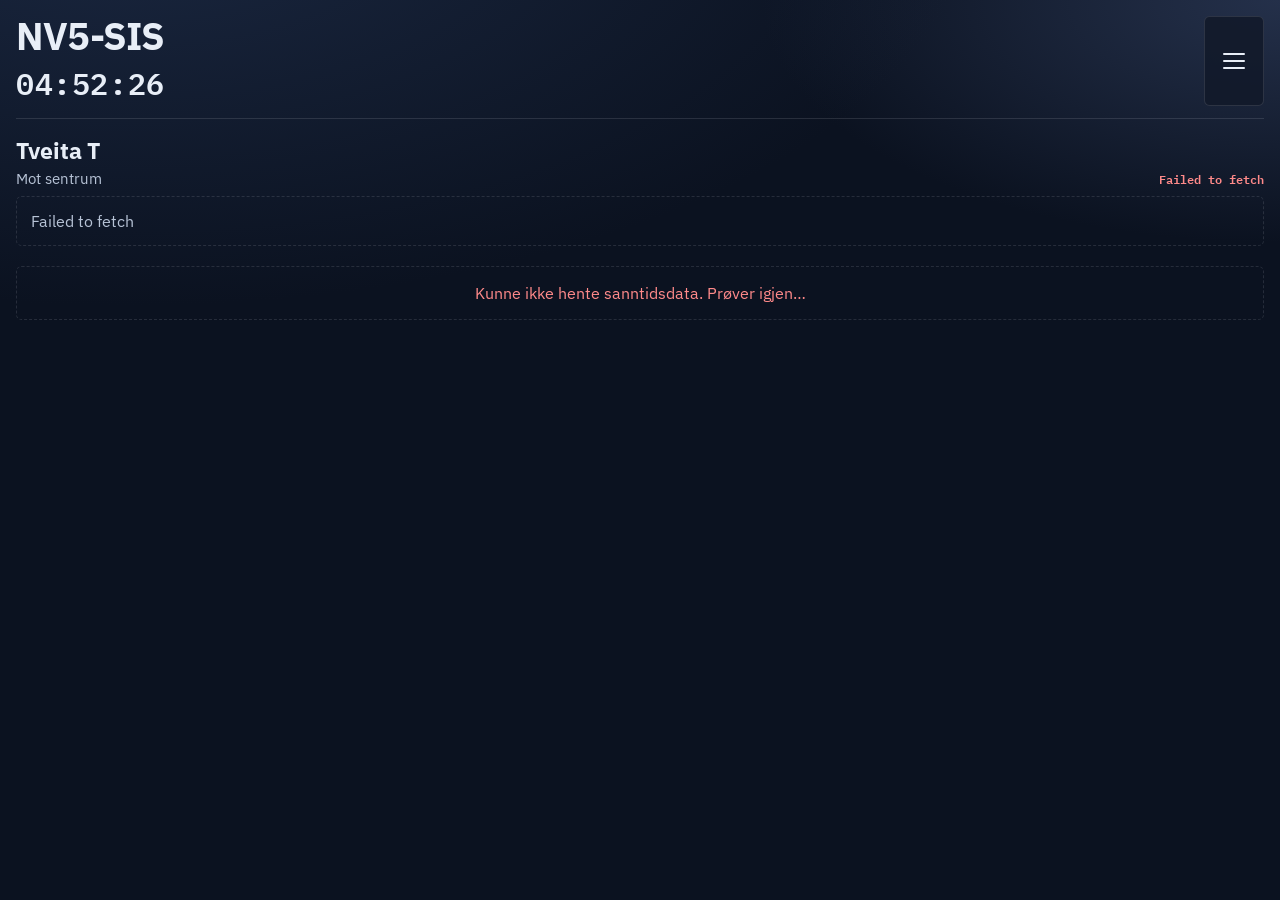
==== index.html @ 5a2e700c "Restore Mot/På/Fra text for journey progress. Drop arrow/dot icons and show the plain progress label" ====
<!DOCTYPE html>
<html lang="nb">
  <head>
    <meta charset="utf-8" />
    <meta
      name="viewport"
      content="width=device-width, initial-scale=1, viewport-fit=cover"
    />
    <meta
      name="description"
      content="NV5 SIS – sanntidsavganger for kollektivtrafikk på holdeplass."
    />
    <meta name="apple-mobile-web-app-capable" content="yes" />
    <meta name="apple-mobile-web-app-status-bar-style" content="black-translucent" />
    <meta name="apple-mobile-web-app-title" content="NV5 SIS" />
    <meta name="mobile-web-app-capable" content="yes" />
    <meta name="theme-color" content="#0b1220" />
    <title>NV5 SIS – sanntidsavganger</title>
    <link rel="manifest" href="manifest.webmanifest" />
    <link rel="icon" type="image/png" sizes="32x32" href="icons/favicon-32.png" />
    <link rel="apple-touch-icon" href="icons/apple-touch-icon.png" />
    <link
      rel="preload"
      href="fonts/ibm-plex-sans-700-latin.woff2"
      as="font"
      type="font/woff2"
      crossorigin
    />
    <link
      rel="preload"
      href="fonts/ibm-plex-sans-600-latin.woff2"
      as="font"
      type="font/woff2"
      crossorigin
    />
    <link rel="stylesheet" href="css/kiosk.css" />
  </head>
  <body>
    <div class="board" id="board">
      <header class="board__header">
        <div class="board__brand">
          <h1 class="board__stop" id="boardTitle">NV5-SIS</h1>
          <div class="board__clock" aria-live="polite">
            <time id="clock" datetime="">--:--:--</time>
          </div>
        </div>
        <div class="menu" id="appMenu">
          <button
            type="button"
            class="menu__toggle"
            id="menuToggle"
            aria-label="Meny"
            aria-haspopup="true"
            aria-expanded="false"
            aria-controls="menuPanel"
          >
            <span class="menu__icon" aria-hidden="true"></span>
          </button>
          <div class="menu__panel" id="menuPanel" hidden>
            <button type="button" class="menu__item" id="settingsOpen">
              Innstillinger
            </button>
            <button
              type="button"
              class="menu__item"
              id="syncBoard"
              title="Henter HTML/CSS/JS fra GitHub-branchen main"
            >
              Hent ny tavle
            </button>
            <button
              type="button"
              class="menu__item menu__item--danger"
              id="clearLocal"
              title="Sletter innstillinger og andre lagrede valg i denne nettleseren"
            >
              Slett lokal lagring
            </button>
          </div>
        </div>
      </header>

      <main class="board__main">
        <div id="boards" class="boards" aria-live="polite"></div>
        <p class="board__status" id="status" hidden></p>
      </main>
    </div>

    <dialog
      class="settings"
      id="settingsDialog"
      aria-labelledby="settingsTitle"
    >
      <form method="dialog" class="settings__panel" id="settingsForm">
        <header class="settings__header">
          <h2 id="settingsTitle">Innstillinger</h2>
          <div class="settings__header-actions">
            <button type="button" class="settings__save" id="settingsSave">
              Lagre
            </button>
            <button type="submit" class="settings__close" value="cancel">Lukk</button>
          </div>
        </header>

        <label class="settings__field">
          <span>Elementer per holdeplass</span>
          <input
            type="number"
            id="elementsPerQuay"
            min="2"
            max="8"
            step="1"
            value="3"
          />
          <small>Siste element viser de neste 4 avgangstidene som ticker</small>
        </label>

        <fieldset class="settings__fieldset">
          <legend>Avgangsinformasjon</legend>
          <label class="settings__check">
            <input type="checkbox" id="showJourneyProgress" checked />
            <span>Vis hvor transportmiddelet er (f.eks. Mot Haugerud)</span>
          </label>
          <label class="settings__check">
            <input type="checkbox" id="showOccupancy" checked />
            <span>Vis belegg når tilgjengelig (ikke passasjertall)</span>
          </label>
          <label class="settings__check">
            <input type="checkbox" id="showServiceRuns" checked />
            <span>Vis tjenestekjøring (ellers skjules)</span>
          </label>
        </fieldset>

        <label class="settings__field">
          <span>Sjekk tavlekode fra GitHub (main)</span>
          <select id="githubCheckInterval">
            <option value="60">Hvert minutt</option>
            <option value="300" selected>Hvert 5. minutt</option>
            <option value="900">Hvert 15. minutt</option>
            <option value="1800">Hvert 30. minutt</option>
            <option value="3600">Hver time</option>
          </select>
          <small>
            Styrer hvor ofte tavlen (HTML/CSS/JS) sjekkes fra main (minst
            hvert minutt). Bruk «Hent ny tavle» i menyen for å hente med en
            gang.
          </small>
        </label>

        <div class="settings__field">
          <span>Serverfiler (server-branch)</span>
          <button
            type="button"
            class="settings__action"
            id="syncServer"
            title="Henter PHP/serverfiler fra GitHub-branchen server"
          >
            Bygg siden på nytt
          </button>
          <small>
            Sjekkes automatisk hver time. Bruk knappen bare når serverkoden er
            endret.
          </small>
        </div>

        <section class="settings__section" aria-labelledby="selectedQuaysTitle">
          <h3 id="selectedQuaysTitle">Valgte holdeplasser</h3>
          <ul class="settings__quays" id="selectedQuays"></ul>
        </section>

        <section class="settings__section" aria-labelledby="addStopTitle">
          <h3 id="addStopTitle">Legg til holdeplass</h3>
          <p class="settings__hint">
            Velg «Alle retninger» eller én kai/retning, deretter linjer.
          </p>
          <label class="settings__field">
            <span>Søk</span>
            <input
              type="search"
              id="stopSearch"
              placeholder="F.eks. Tveita T"
              autocomplete="off"
            />
          </label>
          <ul class="settings__results" id="searchResults"></ul>
          <div class="settings__quay-pick" id="quayPick" hidden>
            <p class="settings__hint" id="quayPickTitle"></p>
            <ul class="settings__results" id="quayResults"></ul>
          </div>
        </section>
      </form>
    </dialog>

    <noscript>
      <p>NV5 SIS krever JavaScript for å vise sanntidsavganger.</p>
    </noscript>

    <script src="config.js" defer></script>
    <script src="js/entur.js" defer></script>
    <script src="js/site.js" defer></script>
  </body>
</html>
---- css/kiosk.css ----
@font-face {
  font-family: "IBM Plex Sans";
  font-style: normal;
  font-weight: 400;
  font-display: swap;
  src: url("../fonts/ibm-plex-sans-400-latin.woff2") format("woff2");
}

@font-face {
  font-family: "IBM Plex Sans";
  font-style: normal;
  font-weight: 600;
  font-display: swap;
  src: url("../fonts/ibm-plex-sans-600-latin.woff2") format("woff2");
}

@font-face {
  font-family: "IBM Plex Sans";
  font-style: normal;
  font-weight: 700;
  font-display: swap;
  src: url("../fonts/ibm-plex-sans-700-latin.woff2") format("woff2");
}

@font-face {
  font-family: "IBM Plex Mono";
  font-style: normal;
  font-weight: 600;
  font-display: swap;
  src: url("../fonts/ibm-plex-mono-600-latin.woff2") format("woff2");
}

:root {
  --bg: #0b1220;
  --bg-lift: #121a2b;
  --line: rgba(232, 238, 247, 0.12);
  --text: #e8eef7;
  --muted: #b7c3d6;
  --accent: #f4c15d;
  --metro: #ec5b2a;
  --late: #ff8a8a;
  --ok: #7dd3a4;
  --warn: #f0c674;
  --font: "IBM Plex Sans", "Segoe UI", sans-serif;
  --mono: "IBM Plex Mono", ui-monospace, monospace;
  --safe-top: env(safe-area-inset-top, 0px);
  --safe-bottom: env(safe-area-inset-bottom, 0px);
}

*,
*::before,
*::after {
  box-sizing: border-box;
}

html,
body {
  margin: 0;
  min-height: 100%;
  background:
    radial-gradient(120% 80% at 10% -10%, #1a2740 0%, transparent 55%),
    radial-gradient(90% 60% at 100% 0%, #24304a 0%, transparent 45%),
    var(--bg);
  color: var(--text);
  font-family: var(--font);
  -webkit-font-smoothing: antialiased;
  -webkit-tap-highlight-color: transparent;
  overscroll-behavior: none;
}

body {
  min-height: 100dvh;
}

.board {
  min-height: 100dvh;
  display: grid;
  grid-template-rows: auto 1fr;
  padding:
    calc(1rem + var(--safe-top))
    1rem
    calc(0.85rem + var(--safe-bottom));
  gap: 1rem;
  user-select: none;
}

.board__header {
  position: relative;
  z-index: 40;
  display: flex;
  align-items: stretch;
  justify-content: space-between;
  gap: 0.85rem;
  padding-bottom: 0.75rem;
  border-bottom: 1px solid var(--line);
  animation: rise 0.55s ease both;
}

.board__brand {
  min-width: 0;
  display: flex;
  flex-direction: column;
  justify-content: center;
  gap: 0.2rem;
}

.board__stop {
  margin: 0;
  font-size: clamp(1.6rem, 6vw, 2.4rem);
  font-weight: 700;
  letter-spacing: -0.02em;
  line-height: 1.05;
}

.menu {
  position: relative;
  z-index: 50;
  display: flex;
  flex-shrink: 0;
  align-items: stretch;
}

.menu__toggle {
  appearance: none;
  display: inline-flex;
  align-items: center;
  justify-content: center;
  align-self: stretch;
  height: auto;
  width: auto;
  aspect-ratio: 1 / 1;
  min-width: 3.75rem;
  border: 1px solid var(--line);
  background: color-mix(in srgb, var(--bg-lift) 90%, transparent);
  color: var(--text);
  border-radius: 0.35rem;
  cursor: pointer;
  -webkit-tap-highlight-color: transparent;
}

.menu__toggle:hover,
.menu__toggle:focus-visible,
.menu__toggle[aria-expanded="true"] {
  border-color: color-mix(in srgb, var(--accent) 50%, var(--line));
}

.menu__icon,
.menu__icon::before,
.menu__icon::after {
  display: block;
  width: 1.35rem;
  height: 2.5px;
  background: currentColor;
  border-radius: 1px;
}

.menu__icon {
  position: relative;
}

.menu__icon::before,
.menu__icon::after {
  content: "";
  position: absolute;
  left: 0;
}

.menu__icon::before {
  top: -7px;
}

.menu__icon::after {
  top: 7px;
}

.menu__panel {
  position: absolute;
  top: calc(100% + 0.35rem);
  right: 0;
  z-index: 60;
  min-width: 12.5rem;
  padding: 0.35rem;
  display: flex;
  flex-direction: column;
  gap: 0.25rem;
  background: #121a2b;
  border: 1px solid var(--line);
  border-radius: 0.4rem;
  box-shadow: 0 0.6rem 1.4rem rgba(0, 0, 0, 0.35);
}

.menu__panel[hidden] {
  display: none !important;
}

.menu__item {
  appearance: none;
  border: 0;
  background: transparent;
  color: var(--text);
  font: inherit;
  font-size: 0.9rem;
  font-weight: 600;
  text-align: left;
  padding: 0.65rem 0.75rem;
  border-radius: 0.3rem;
  cursor: pointer;
}

.menu__item:hover,
.menu__item:focus-visible {
  background: color-mix(in srgb, var(--accent) 16%, transparent);
}

.menu__item--danger {
  color: var(--late);
}

.menu__item--danger:hover,
.menu__item--danger:focus-visible {
  background: color-mix(in srgb, var(--late) 16%, transparent);
}

.board__clock {
  text-align: left;
}

.board__clock time {
  display: block;
  font-family: var(--mono);
  font-size: clamp(1.35rem, 5.5vw, 1.9rem);
  font-weight: 600;
  letter-spacing: 0.02em;
  font-variant-numeric: tabular-nums;
}

.board__main {
  min-height: 0;
  display: flex;
  flex-direction: column;
  gap: 0.75rem;
  animation: rise 0.7s ease both;
  overflow: auto;
  -webkit-overflow-scrolling: touch;
}

.boards {
  display: flex;
  flex-direction: column;
  gap: 1.25rem;
}

.quay-board__header {
  margin-bottom: 0.55rem;
}

.quay-board__name {
  margin: 0;
  font-size: clamp(1.15rem, 4.5vw, 1.45rem);
  font-weight: 700;
}

.quay-board__subheader {
  display: flex;
  align-items: baseline;
  justify-content: space-between;
  gap: 0.75rem;
  margin-top: 0.2rem;
}

.quay-board__direction {
  margin: 0;
  min-width: 0;
  color: var(--muted);
  font-size: 0.95rem;
}

.quay-board__sync {
  margin: 0;
  flex-shrink: 0;
  text-align: right;
  color: var(--muted);
  font-family: var(--mono);
  font-size: 0.78rem;
  font-weight: 600;
  font-variant-numeric: tabular-nums;
  line-height: 1.3;
}

.quay-board__sync.is-ok {
  color: var(--ok);
}

.quay-board__sync.is-stale {
  color: var(--warn);
}

.quay-board__sync.is-pending {
  color: var(--muted);
}

.quay-board__sync.is-error {
  color: var(--late);
}

.quay-board__empty {
  margin: 0;
  padding: 0.85rem;
  color: var(--muted);
  border: 1px dashed var(--line);
  border-radius: 0.35rem;
}

.departures {
  list-style: none;
  margin: 0;
  padding: 0;
  display: flex;
  flex-direction: column;
  gap: 0.45rem;
}

.departure {
  display: grid;
  grid-template-columns: 4.25rem minmax(0, 1fr) 4.75rem;
  gap: 0.7rem;
  align-items: start;
  padding: 0.85rem 0.75rem;
  background: color-mix(in srgb, var(--bg-lift) 88%, transparent);
  border: 1px solid var(--line);
  border-radius: 0.35rem;
}

.departure--enter {
  animation: row-in 0.45s ease both;
}

.departure--ticker {
  align-items: center;
}

.departure__time {
  padding-top: 0.15rem;
}

.departure--cancelled {
  opacity: 0.65;
}

.departure__ticker {
  position: relative;
  width: 100%;
  height: 2.75rem;
  max-height: 2.75rem;
  overflow: hidden;
  display: block;
  text-align: right;
  /* Synlig rulleflate: tider fades litt før topp/bunn */
  -webkit-mask-image: linear-gradient(
    to bottom,
    transparent 0,
    #000 0.35rem,
    #000 calc(100% - 0.35rem),
    transparent 100%
  );
  mask-image: linear-gradient(
    to bottom,
    transparent 0,
    #000 0.35rem,
    #000 calc(100% - 0.35rem),
    transparent 100%
  );
}

.departure__ticker-track {
  display: flex;
  flex-direction: column;
  align-items: flex-end;
  gap: 0;
}

.departure__ticker-item {
  position: static;
  display: flex;
  align-items: center;
  justify-content: flex-end;
  flex: 0 0 auto;
  height: 1.15em;
  line-height: 1;
  font-family: var(--mono);
  font-size: clamp(1.2rem, 5vw, 1.6rem);
  font-weight: 600;
  font-variant-numeric: tabular-nums;
  white-space: nowrap;
}

.departure__line-wrap {
  display: flex;
  flex-direction: column;
  align-items: center;
  gap: 0.28rem;
  padding-top: 0.1rem;
}

.departure__line-wrap::after {
  content: "";
  width: 2.75rem;
  height: 0.2rem;
  border-radius: 999px;
  background: var(--warn);
}

.departure__line-wrap--realtime::after {
  background: var(--ok);
}

.departure__line-wrap--scheduled::after {
  background: var(--warn);
}

.departure__line-wrap--cancelled::after {
  background: var(--late);
}

.departure__line {
  display: inline-flex;
  align-items: center;
  justify-content: center;
  min-width: 2.75rem;
  height: 2.75rem;
  padding: 0 0.4rem;
  border-radius: 0.3rem;
  background: var(--metro);
  color: #fff;
  font-family: var(--mono);
  font-size: 1.35rem;
  font-weight: 600;
}

.departure__destination {
  font-size: clamp(1.1rem, 4.5vw, 1.45rem);
  font-weight: 600;
  line-height: 1.2;
}

.departure__direction {
  margin-top: 0.18rem;
  color: var(--muted);
  font-size: 0.88rem;
  line-height: 1.3;
  overflow-wrap: anywhere;
}

.departure__meta {
  margin-top: 0.2rem;
  color: var(--muted);
  font-size: 0.85rem;
}

.departure__meta.is-late {
  color: var(--late);
}

.departure__progress {
  margin-top: 0.2rem;
  color: var(--text);
  font-size: 0.9rem;
  font-weight: 600;
  line-height: 1.3;
  overflow-wrap: anywhere;
}

.visually-hidden {
  position: absolute;
  width: 1px;
  height: 1px;
  padding: 0;
  margin: -1px;
  overflow: hidden;
  clip: rect(0, 0, 0, 0);
  white-space: nowrap;
  border: 0;
}

.departure--service-run {
  opacity: 0.72;
}

.departure--service-run .departure__destination {
  font-style: italic;
}

.settings__fieldset {
  margin: 0 0 1rem;
  padding: 0.75rem 0.85rem 0.9rem;
  border: 1px solid color-mix(in srgb, var(--muted) 35%, transparent);
  border-radius: 0.4rem;
}

.settings__fieldset legend {
  padding: 0 0.35rem;
  color: var(--muted);
  font-size: 0.85rem;
}

.settings__check {
  display: flex;
  gap: 0.55rem;
  align-items: flex-start;
  margin-top: 0.55rem;
  color: inherit;
  font-size: 0.95rem;
  line-height: 1.35;
  cursor: pointer;
}

.settings__check input {
  margin-top: 0.2rem;
  flex-shrink: 0;
}

.departure__time {
  text-align: right;
  font-family: var(--mono);
  font-size: clamp(1.2rem, 5vw, 1.6rem);
  font-weight: 600;
  font-variant-numeric: tabular-nums;
}

.departure__time.is-now,
.departure__ticker-item.is-now {
  color: var(--ok);
}

.departure__time.is-delay-warn,
.departure__ticker-item.is-delay-warn {
  color: var(--warn);
}

.departure__time.is-delay-late,
.departure__ticker-item.is-delay-late {
  color: var(--late);
}

.board__status {
  margin: 0.5rem 0 0;
  padding: 1rem;
  text-align: center;
  color: var(--muted);
  border: 1px dashed var(--line);
  border-radius: 0.35rem;
}

.board__status.is-error {
  color: var(--late);
}

.settings {
  border: none;
  padding: 0;
  background: transparent;
  max-width: min(32rem, calc(100vw - 1.5rem));
  width: 100%;
}

.settings::backdrop {
  background: rgba(5, 10, 20, 0.72);
}

.settings__panel {
  margin: 0;
  padding: 1rem;
  background: #121a2b;
  color: var(--text);
  border: 1px solid var(--line);
  border-radius: 0.5rem;
  display: flex;
  flex-direction: column;
  gap: 1rem;
  max-height: min(85dvh, 40rem);
  overflow: auto;
  user-select: text;
}

.settings__header {
  display: flex;
  align-items: center;
  justify-content: space-between;
  gap: 0.75rem;
  position: sticky;
  top: 0;
  z-index: 1;
  margin: -1rem -1rem 0;
  padding: 1rem;
  background: #121a2b;
  border-bottom: 1px solid var(--line);
}

.settings__header-actions {
  display: flex;
  align-items: center;
  gap: 0.5rem;
  flex-shrink: 0;
}

.settings__header h2,
.settings__section h3 {
  margin: 0;
}

.settings__header h2 {
  font-size: 1.2rem;
}

.settings__section h3 {
  font-size: 0.95rem;
  margin-bottom: 0.55rem;
}

.settings__close,
.settings__save,
.settings__quays button,
.settings__results button {
  appearance: none;
  border: 1px solid var(--line);
  background: color-mix(in srgb, var(--bg) 70%, transparent);
  color: var(--text);
  font: inherit;
  border-radius: 0.3rem;
  cursor: pointer;
}

.settings__close,
.settings__quays button {
  padding: 0.35rem 0.65rem;
  font-size: 0.85rem;
  color: var(--muted);
}

.settings__save {
  padding: 0.45rem 0.9rem;
  font-size: 0.9rem;
  font-weight: 600;
  background: color-mix(in srgb, var(--accent) 20%, var(--bg));
  border-color: color-mix(in srgb, var(--accent) 45%, var(--line));
}

.settings__action {
  appearance: none;
  width: 100%;
  padding: 0.7rem 0.9rem;
  border: 1px solid var(--line);
  border-radius: 0.3rem;
  background: color-mix(in srgb, var(--bg) 70%, transparent);
  color: var(--text);
  font: inherit;
  font-size: 0.9rem;
  font-weight: 600;
  text-align: left;
  cursor: pointer;
}

.settings__action:hover,
.settings__action:focus-visible {
  border-color: color-mix(in srgb, var(--accent) 45%, var(--line));
  background: color-mix(in srgb, var(--accent) 12%, var(--bg));
}

.settings__field {
  display: flex;
  flex-direction: column;
  gap: 0.35rem;
}

.settings__field span {
  font-size: 0.85rem;
  color: var(--muted);
}

.settings__field small {
  color: var(--muted);
  font-size: 0.75rem;
}

.settings__field input,
.settings__field select {
  font: inherit;
  padding: 0.65rem 0.75rem;
  border-radius: 0.3rem;
  border: 1px solid var(--line);
  background: #0b1220;
  color: var(--text);
}

.settings__quays,
.settings__results {
  list-style: none;
  margin: 0;
  padding: 0;
  display: flex;
  flex-direction: column;
  gap: 0.4rem;
}

.settings__quay-item {
  display: flex;
  flex-direction: column;
  gap: 0.65rem;
  padding: 0.65rem 0.75rem;
  border: 1px solid var(--line);
  border-radius: 0.35rem;
}

.settings__quay-top {
  display: flex;
  align-items: flex-start;
  justify-content: space-between;
  gap: 0.75rem;
}

.settings__quay-top div {
  display: flex;
  flex-direction: column;
  gap: 0.15rem;
}

.settings__lines-label {
  display: block;
  margin-bottom: 0.4rem;
  color: var(--muted);
  font-size: 0.8rem;
}

.settings__line-options {
  display: flex;
  flex-direction: column;
  gap: 0.35rem;
  max-height: 10rem;
  overflow: auto;
}

.settings__line-option {
  display: flex;
  align-items: flex-start;
  gap: 0.5rem;
  padding: 0.45rem 0.55rem;
  border: 1px solid var(--line);
  border-radius: 0.3rem;
  font-size: 0.88rem;
  cursor: pointer;
}

.settings__line-option input {
  margin-top: 0.15rem;
}

.settings__line-option span {
  display: flex;
  flex-direction: column;
  gap: 0.1rem;
  color: var(--text);
}

.settings__line-option em {
  font-style: normal;
  color: var(--muted);
  font-size: 0.78rem;
}

.settings__quays li span,
.settings__hint,
.settings__empty {
  color: var(--muted);
  font-size: 0.85rem;
}

.settings__results button {
  width: 100%;
  text-align: left;
  padding: 0.7rem 0.75rem;
}

.settings__choice {
  display: flex;
  flex-direction: column;
  align-items: flex-start;
  gap: 0.25rem;
}

.settings__choice strong {
  font-size: 0.95rem;
  font-weight: 650;
  line-height: 1.25;
}

.settings__choice span {
  color: var(--muted);
  font-size: 0.8rem;
  line-height: 1.35;
}

.settings__results button:hover,
.settings__results button:focus-visible {
  border-color: color-mix(in srgb, var(--accent) 45%, var(--line));
}

.settings__quay-pick {
  margin-top: 0.75rem;
}

@keyframes rise {
  from {
    opacity: 0;
    transform: translateY(0.4rem);
  }
  to {
    opacity: 1;
    transform: translateY(0);
  }
}

@keyframes row-in {
  from {
    opacity: 0;
    transform: translateY(0.35rem);
  }
  to {
    opacity: 1;
    transform: translateY(0);
  }
}


@media (orientation: landscape) and (max-height: 500px) {
  .board {
    gap: 0.55rem;
    padding-top: calc(0.55rem + var(--safe-top));
  }

  .board__stop {
    font-size: 1.4rem;
  }

  .departure {
    padding: 0.55rem 0.65rem;
  }

  .departure__line {
    min-width: 2.3rem;
    height: 2.3rem;
    font-size: 1.1rem;
  }
}
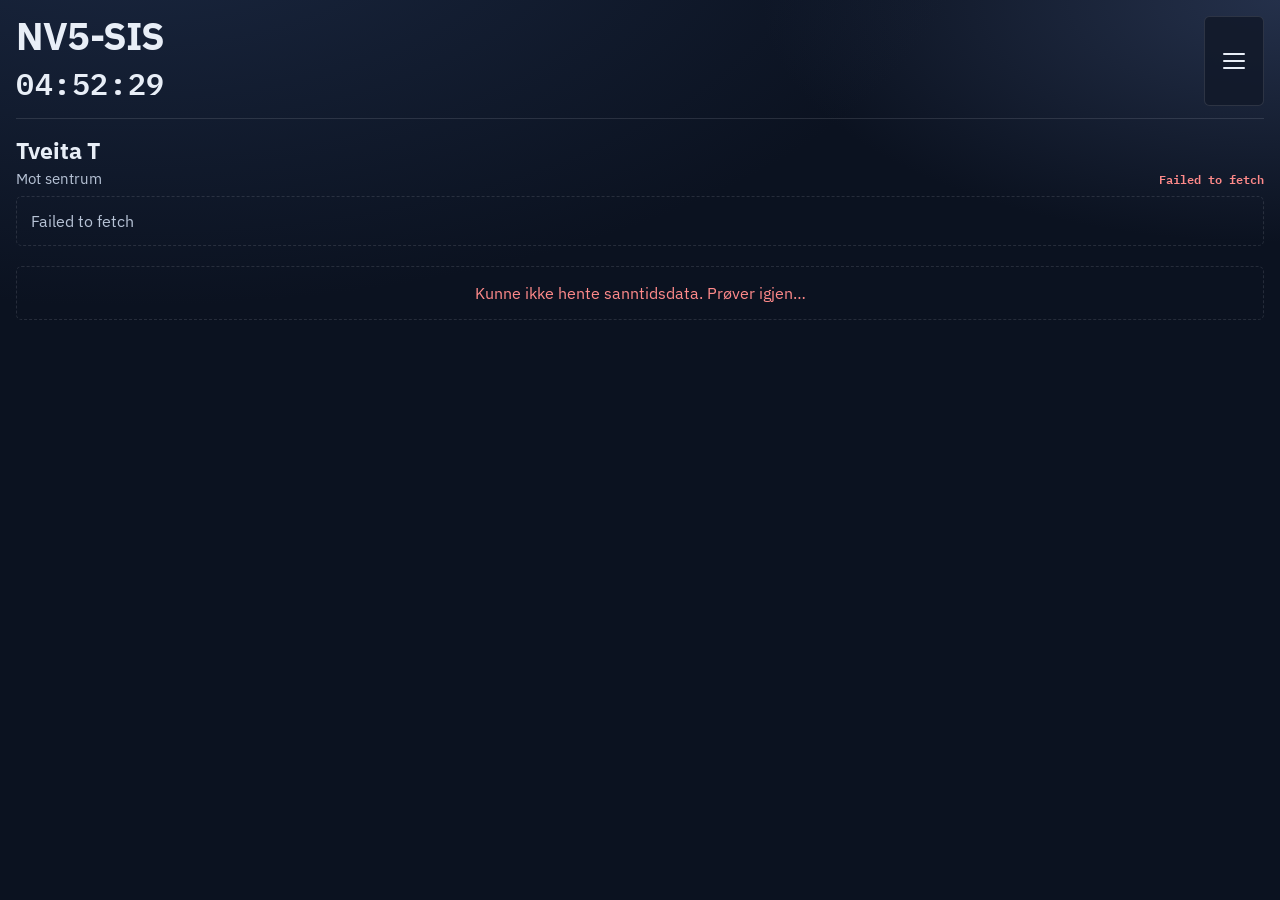
==== commit c14d7ed8: "Replace Mot/På/Fra with last-seen and expected place labels. Show Sist sett with relative time when " ====
--- a/index.html
+++ b/index.html
@@ -119,7 +119,7 @@
           <legend>Avgangsinformasjon</legend>
           <label class="settings__check">
             <input type="checkbox" id="showJourneyProgress" checked />
-            <span>Vis hvor transportmiddelet er (f.eks. Mot Haugerud)</span>
+            <span>Vis sist sett / forventet posisjon</span>
           </label>
           <label class="settings__check">
             <input type="checkbox" id="showOccupancy" checked />
--- a/css/kiosk.css
+++ b/css/kiosk.css
@@ -470,6 +470,11 @@
   overflow-wrap: anywhere;
 }
 
+.departure__progress--expected {
+  color: var(--muted);
+  font-weight: 500;
+}
+
 .visually-hidden {
   position: absolute;
   width: 1px;
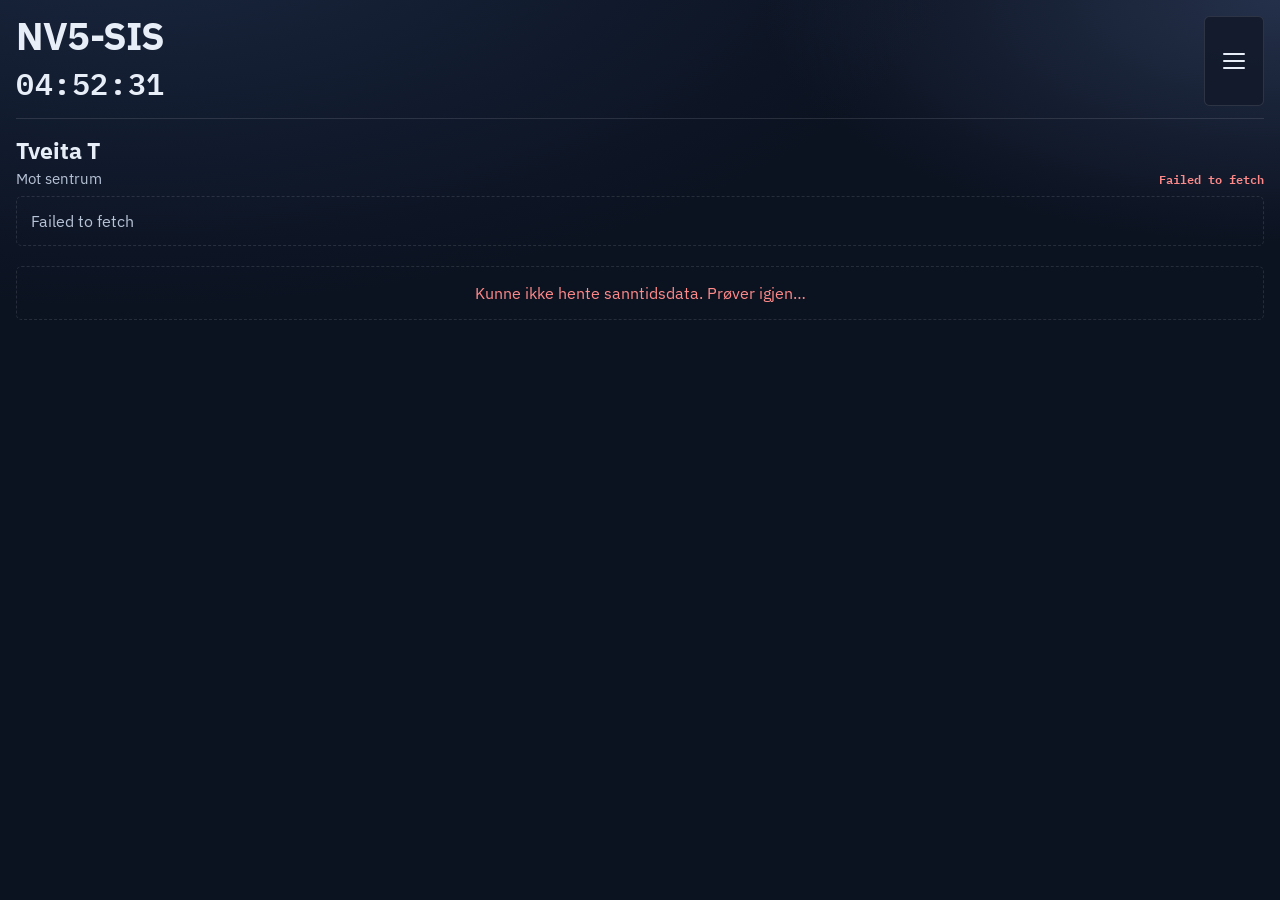
==== commit ef99548f: "Redirect direct /content/ opens back to the /sis/ entrypoint. Nginx serves content/index.html as a s" ====
--- a/index.html
+++ b/index.html
@@ -16,6 +16,7 @@
     <meta name="mobile-web-app-capable" content="yes" />
     <meta name="theme-color" content="#0b1220" />
     <title>NV5 SIS – sanntidsavganger</title>
+    <script src="js/boot.js"></script>
     <link rel="manifest" href="manifest.webmanifest" />
     <link rel="icon" type="image/png" sizes="32x32" href="icons/favicon-32.png" />
     <link rel="apple-touch-icon" href="icons/apple-touch-icon.png" />
--- a/css/kiosk.css
+++ b/css/kiosk.css
@@ -45,6 +45,8 @@
   --mono: "IBM Plex Mono", ui-monospace, monospace;
   --safe-top: env(safe-area-inset-top, 0px);
   --safe-bottom: env(safe-area-inset-bottom, 0px);
+  --departure-line-size: 2.75rem;
+  --departure-status-width: 0.22rem;
 }
 
 *,
@@ -321,26 +323,111 @@
 }
 
 .departure {
+  --departure-status: var(--warn);
   display: grid;
-  grid-template-columns: 4.25rem minmax(0, 1fr) 4.75rem;
-  gap: 0.7rem;
+  grid-template-columns:
+    var(--departure-status-width)
+    var(--departure-line-size)
+    minmax(0, 1fr);
+  grid-template-rows: auto;
+  column-gap: 0.5rem;
+  row-gap: 0.35rem;
   align-items: start;
-  padding: 0.85rem 0.75rem;
+  padding: 0.7rem 0.4rem 0.7rem 0.35rem;
   background: color-mix(in srgb, var(--bg-lift) 88%, transparent);
   border: 1px solid var(--line);
   border-radius: 0.35rem;
 }
 
+.departure--status-realtime {
+  --departure-status: var(--ok);
+}
+
+.departure--status-scheduled {
+  --departure-status: var(--warn);
+}
+
+.departure--status-cancelled {
+  --departure-status: var(--late);
+}
+
+.departure::before {
+  content: "";
+  grid-column: 1;
+  grid-row: 1 / -1;
+  width: var(--departure-status-width);
+  border-radius: 999px;
+  background: var(--departure-status);
+  align-self: stretch;
+  justify-self: center;
+}
+
+.departure--has-situation {
+  grid-template-rows: auto auto;
+}
+
 .departure--enter {
   animation: row-in 0.45s ease both;
 }
 
 .departure--ticker {
-  align-items: center;
-}
-
-.departure__time {
-  padding-top: 0.15rem;
+  align-items: start;
+}
+
+/* Venstre skinne: linjenummer + ev. avviksikon tett under */
+.departure__rail {
+  grid-column: 2;
+  grid-row: 1 / -1;
+  display: flex;
+  flex-direction: column;
+  align-items: center;
+  gap: 0.35rem;
+  min-width: 0;
+}
+
+.departure__line-wrap {
+  display: flex;
+  flex-direction: column;
+  align-items: center;
+  justify-content: center;
+  min-width: 0;
+}
+
+/* Øvre sone: dest-innhold + tid midtstilt mot hverandre */
+.departure__main {
+  grid-column: 3;
+  grid-row: 1;
+  display: grid;
+  grid-template-columns: minmax(0, 1fr) auto;
+  column-gap: 0.5rem;
+  align-items: center;
+  min-width: 0;
+}
+
+.departure__dest-wrap {
+  min-width: 0;
+}
+
+.departure__time-wrap {
+  display: flex;
+  flex-direction: column;
+  align-items: center;
+  justify-content: center;
+  justify-self: end;
+  align-self: center;
+  gap: 0.1rem;
+  min-width: 0;
+  height: fit-content;
+  padding-right: 0.05rem;
+}
+
+.departure__time-stack {
+  display: flex;
+  flex-direction: column;
+  align-items: center;
+  justify-content: flex-start;
+  gap: 0.1rem;
+  line-height: 1.15;
 }
 
 .departure--cancelled {
@@ -350,24 +437,24 @@
 .departure__ticker {
   position: relative;
   width: 100%;
-  height: 2.75rem;
-  max-height: 2.75rem;
+  height: 3.35rem;
+  max-height: 3.35rem;
   overflow: hidden;
   display: block;
-  text-align: right;
+  text-align: center;
   /* Synlig rulleflate: tider fades litt før topp/bunn */
   -webkit-mask-image: linear-gradient(
     to bottom,
     transparent 0,
-    #000 0.35rem,
-    #000 calc(100% - 0.35rem),
+    #000 0.3rem,
+    #000 calc(100% - 0.3rem),
     transparent 100%
   );
   mask-image: linear-gradient(
     to bottom,
     transparent 0,
-    #000 0.35rem,
-    #000 calc(100% - 0.35rem),
+    #000 0.3rem,
+    #000 calc(100% - 0.3rem),
     transparent 100%
   );
 }
@@ -375,60 +462,57 @@
 .departure__ticker-track {
   display: flex;
   flex-direction: column;
-  align-items: flex-end;
+  align-items: center;
   gap: 0;
 }
 
 .departure__ticker-item {
   position: static;
   display: flex;
-  align-items: center;
-  justify-content: flex-end;
+  flex-direction: column;
+  align-items: center;
+  justify-content: center;
   flex: 0 0 auto;
-  height: 1.15em;
+  gap: 0.08rem;
+  min-height: 2.55rem;
   line-height: 1;
+  white-space: nowrap;
+}
+
+.departure__ticker-time {
+  display: block;
   font-family: var(--mono);
   font-size: clamp(1.2rem, 5vw, 1.6rem);
   font-weight: 600;
   font-variant-numeric: tabular-nums;
+  line-height: 1.1;
+}
+
+.departure__ticker-delay {
+  display: block;
+  min-height: 0.86rem;
+  font-family: var(--mono);
+  font-size: 0.72rem;
+  font-weight: 600;
+  line-height: 1.2;
+  color: var(--muted);
+  font-variant-numeric: tabular-nums;
   white-space: nowrap;
 }
 
-.departure__line-wrap {
-  display: flex;
-  flex-direction: column;
-  align-items: center;
-  gap: 0.28rem;
-  padding-top: 0.1rem;
-}
-
-.departure__line-wrap::after {
-  content: "";
-  width: 2.75rem;
-  height: 0.2rem;
-  border-radius: 999px;
-  background: var(--warn);
-}
-
-.departure__line-wrap--realtime::after {
-  background: var(--ok);
-}
-
-.departure__line-wrap--scheduled::after {
-  background: var(--warn);
-}
-
-.departure__line-wrap--cancelled::after {
-  background: var(--late);
+.departure__ticker-delay.is-empty {
+  visibility: hidden;
 }
 
 .departure__line {
   display: inline-flex;
   align-items: center;
   justify-content: center;
-  min-width: 2.75rem;
-  height: 2.75rem;
-  padding: 0 0.4rem;
+  box-sizing: border-box;
+  width: var(--departure-line-size);
+  min-width: var(--departure-line-size);
+  height: var(--departure-line-size);
+  padding: 0 0.2rem;
   border-radius: 0.3rem;
   background: var(--metro);
   color: #fff;
@@ -473,6 +557,42 @@
 .departure__progress--expected {
   color: var(--muted);
   font-weight: 500;
+}
+
+.departure__situation {
+  grid-column: 3;
+  grid-row: 2;
+  min-width: 0;
+  align-self: start;
+  padding-top: 0.15rem;
+}
+
+.departure__situation-icon {
+  box-sizing: border-box;
+  flex: 0 0 auto;
+  width: var(--departure-line-size);
+  height: var(--departure-line-size);
+  border-radius: 0.3rem;
+  background: #f0c674;
+  color: #111;
+  display: inline-flex;
+  align-items: center;
+  justify-content: center;
+}
+
+.departure__situation-icon svg {
+  display: block;
+  width: 1.55rem;
+  height: 1.55rem;
+}
+
+.departure__situation-text {
+  display: block;
+  min-width: 0;
+  color: var(--muted);
+  font-size: 0.85rem;
+  line-height: 1.35;
+  overflow-wrap: anywhere;
 }
 
 .visually-hidden {
@@ -525,25 +645,46 @@
 }
 
 .departure__time {
-  text-align: right;
+  text-align: center;
   font-family: var(--mono);
   font-size: clamp(1.2rem, 5vw, 1.6rem);
   font-weight: 600;
   font-variant-numeric: tabular-nums;
+  line-height: 1.1;
+}
+
+.departure__delay {
+  display: block;
+  text-align: center;
+  font-family: var(--mono);
+  font-size: 0.72rem;
+  font-weight: 600;
+  line-height: 1.2;
+  color: var(--muted);
+  font-variant-numeric: tabular-nums;
+  white-space: nowrap;
+}
+
+.departure__delay[hidden] {
+  display: none !important;
 }
 
 .departure__time.is-now,
-.departure__ticker-item.is-now {
+.departure__ticker-time.is-now {
   color: var(--ok);
 }
 
 .departure__time.is-delay-warn,
-.departure__ticker-item.is-delay-warn {
+.departure__ticker-time.is-delay-warn,
+.departure__delay.is-delay-warn,
+.departure__ticker-delay.is-delay-warn {
   color: var(--warn);
 }
 
 .departure__time.is-delay-late,
-.departure__ticker-item.is-delay-late {
+.departure__ticker-time.is-delay-late,
+.departure__delay.is-delay-late,
+.departure__ticker-delay.is-delay-late {
   color: var(--late);
 }
 
@@ -847,12 +988,16 @@
   }
 
   .departure {
-    padding: 0.55rem 0.65rem;
+    padding: 0.5rem 0.35rem 0.5rem 0.3rem;
+    --departure-line-size: 2.3rem;
   }
 
   .departure__line {
-    min-width: 2.3rem;
-    height: 2.3rem;
     font-size: 1.1rem;
   }
-}
+
+  .departure__situation-icon svg {
+    width: 1.25rem;
+    height: 1.25rem;
+  }
+}
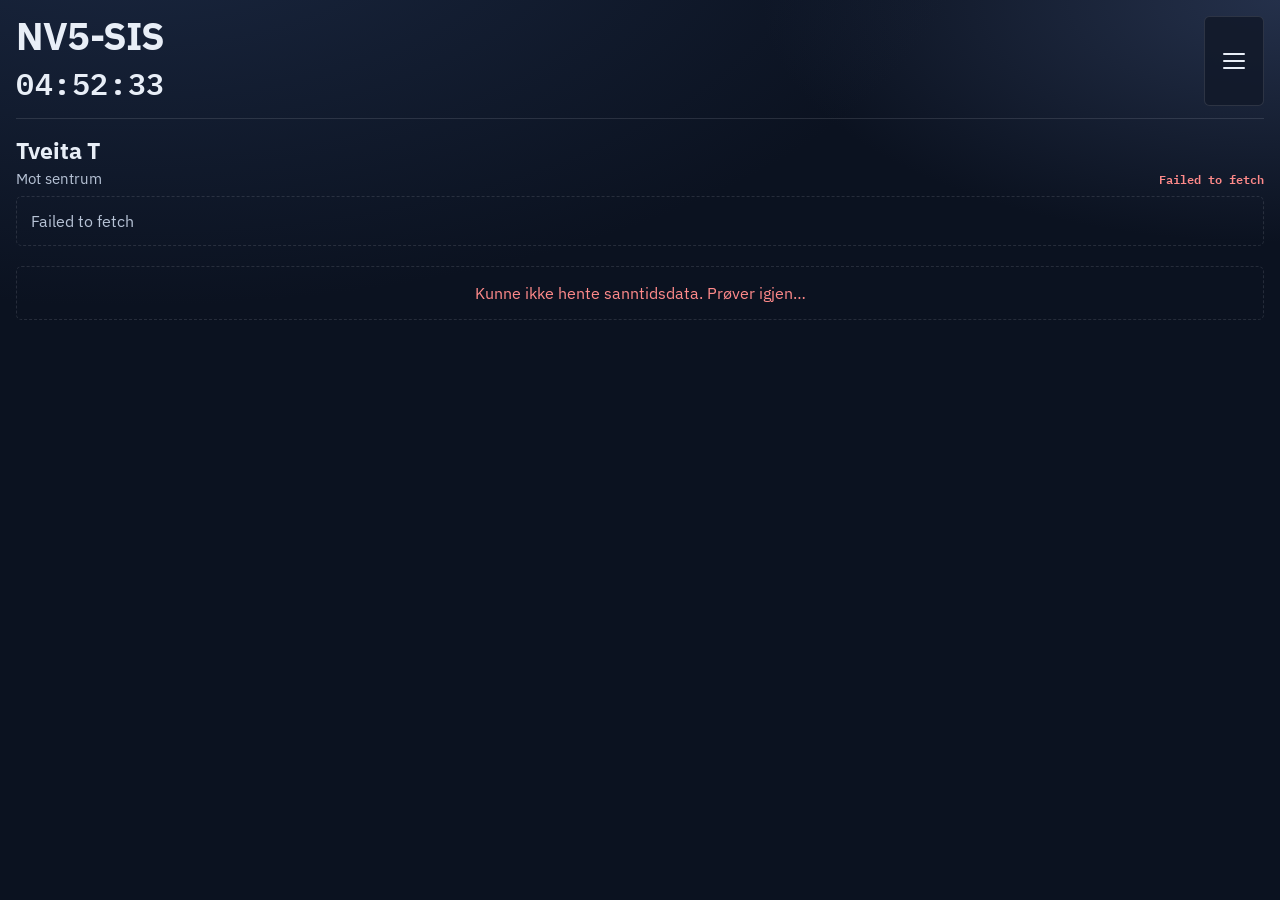
==== commit 2eaa927e: "Show server and main commit tails in a toggleable footer. Read SHA meta tags from the PHP render pat" ====
--- a/index.html
+++ b/index.html
@@ -85,6 +85,15 @@
         <div id="boards" class="boards" aria-live="polite"></div>
         <p class="board__status" id="status" hidden></p>
       </main>
+
+      <footer class="board__footer" id="buildFooter" hidden>
+        <span class="board__footer-item"
+          >server <code id="buildServerSha">----</code></span
+        >
+        <span class="board__footer-item"
+          >main <code id="buildBoardSha">----</code></span
+        >
+      </footer>
     </div>
 
     <dialog
@@ -129,6 +138,10 @@
           <label class="settings__check">
             <input type="checkbox" id="showServiceRuns" checked />
             <span>Vis tjenestekjøring (ellers skjules)</span>
+          </label>
+          <label class="settings__check">
+            <input type="checkbox" id="showBuildInfo" checked />
+            <span>Vis commit-hash i footer (server / main)</span>
           </label>
         </fieldset>
 
--- a/css/kiosk.css
+++ b/css/kiosk.css
@@ -77,13 +77,40 @@
 .board {
   min-height: 100dvh;
   display: grid;
-  grid-template-rows: auto 1fr;
+  grid-template-rows: auto 1fr auto;
   padding:
     calc(1rem + var(--safe-top))
     1rem
     calc(0.85rem + var(--safe-bottom));
   gap: 1rem;
   user-select: none;
+}
+
+.board__footer {
+  display: flex;
+  flex-wrap: wrap;
+  justify-content: center;
+  gap: 0.75rem 1.1rem;
+  padding-top: 0.35rem;
+  border-top: 1px solid var(--line);
+  color: var(--muted);
+  font-family: var(--mono);
+  font-size: 0.72rem;
+  font-weight: 600;
+  letter-spacing: 0.04em;
+  line-height: 1.3;
+  text-transform: lowercase;
+}
+
+.board__footer[hidden] {
+  display: none;
+}
+
+.board__footer-item code {
+  font-family: inherit;
+  font-size: inherit;
+  font-weight: 600;
+  color: var(--text);
 }
 
 .board__header {
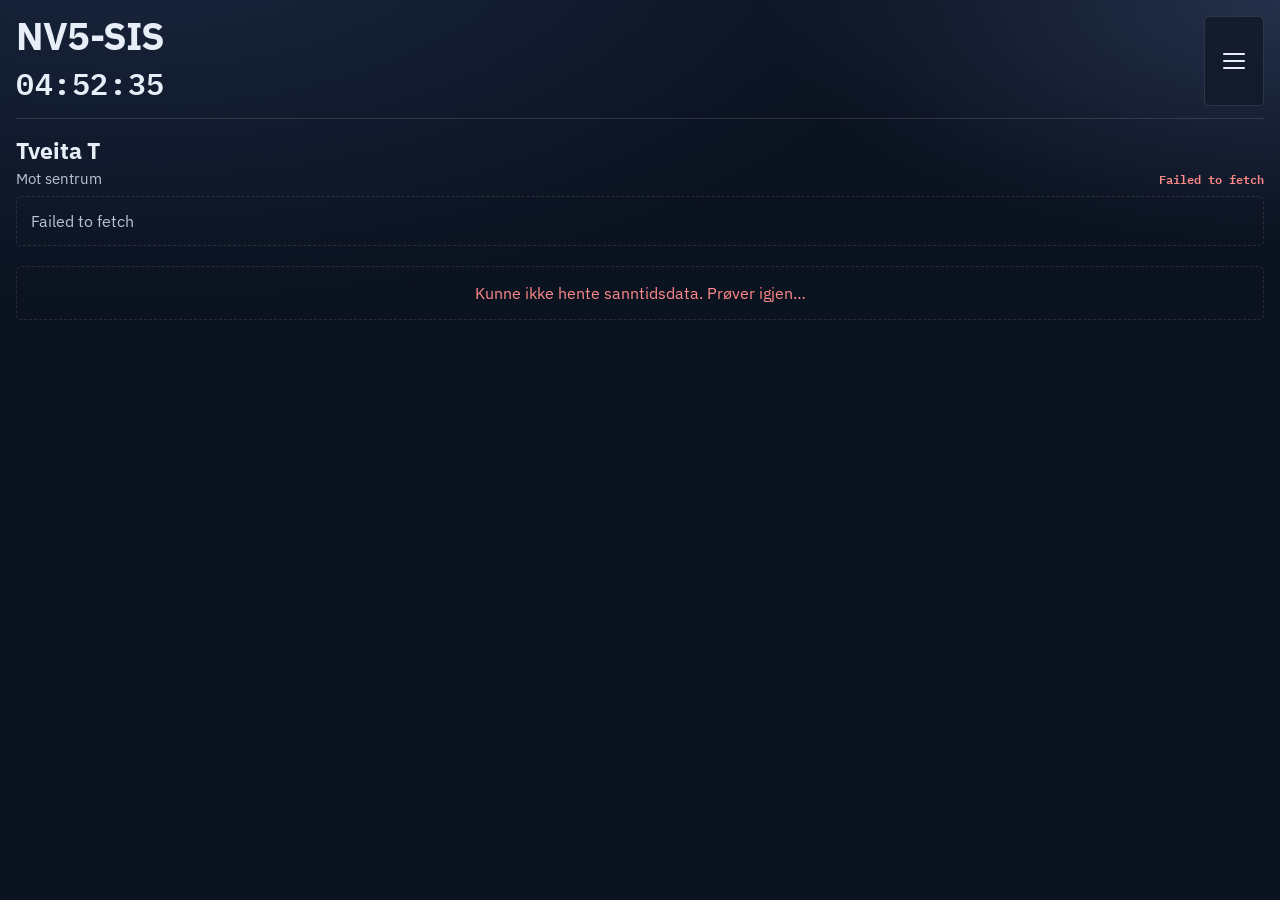
==== commit d181c011: "Tidy build footer markup. Co-authored-by: blepman <blepman@users.noreply.github.com>" ====
--- a/index.html
+++ b/index.html
@@ -88,11 +88,9 @@
 
       <footer class="board__footer" id="buildFooter" hidden>
         <span class="board__footer-item"
-          >server <code id="buildServerSha">----</code></span
-        >
+          >server <code id="buildServerSha">----</code></span>
         <span class="board__footer-item"
-          >main <code id="buildBoardSha">----</code></span
-        >
+          >main <code id="buildBoardSha">----</code></span>
       </footer>
     </div>
 
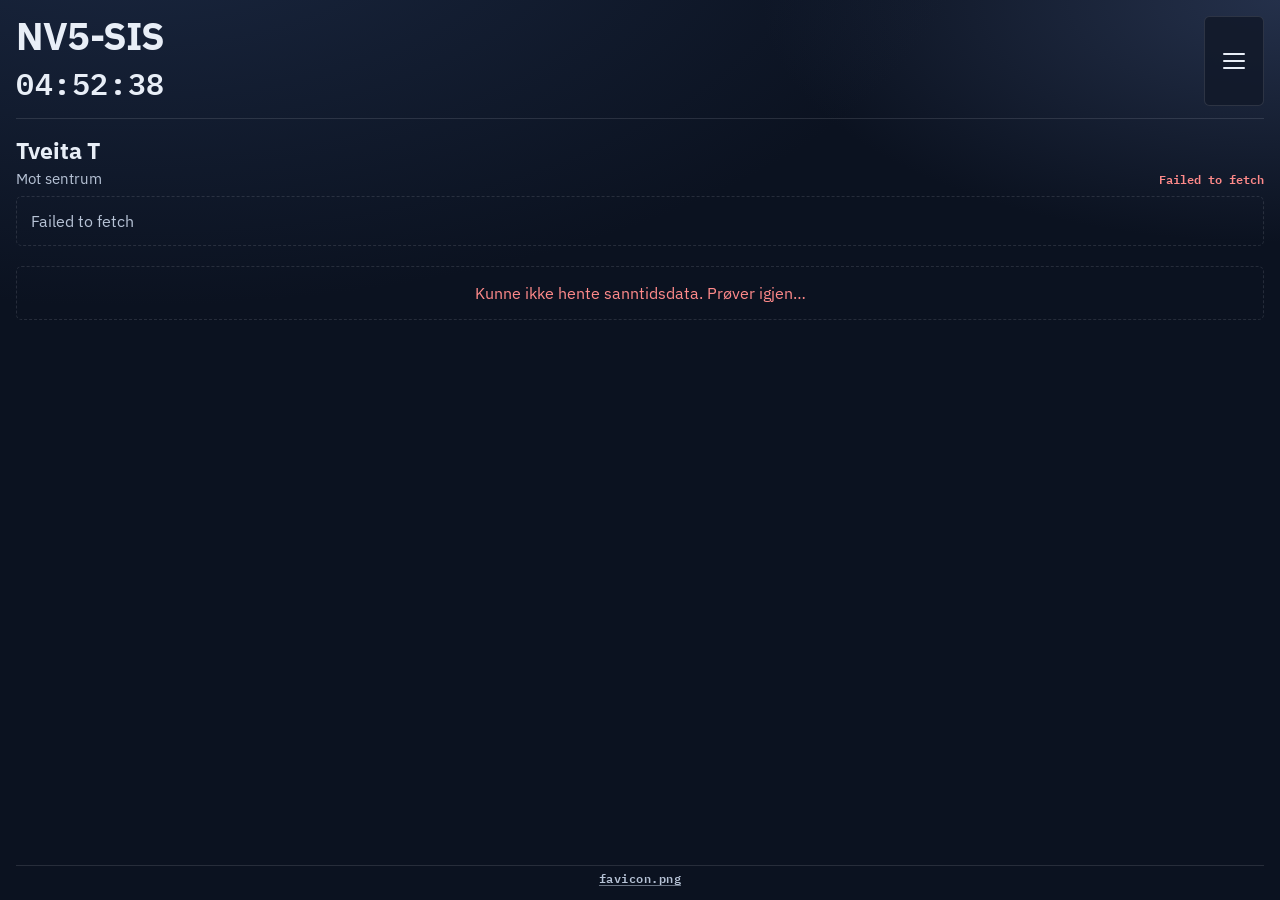
==== commit ec034c88: "Add favicon PNG download link in the board footer. Keep build SHA items optional; the footer stays v" ====
--- a/index.html
+++ b/index.html
@@ -86,11 +86,17 @@
         <p class="board__status" id="status" hidden></p>
       </main>
 
-      <footer class="board__footer" id="buildFooter" hidden>
-        <span class="board__footer-item"
+      <footer class="board__footer" id="buildFooter">
+        <span class="board__footer-item board__footer-build" hidden
           >server <code id="buildServerSha">----</code></span>
-        <span class="board__footer-item"
+        <span class="board__footer-item board__footer-build" hidden
           >main <code id="buildBoardSha">----</code></span>
+        <a
+          class="board__footer-item board__footer-link"
+          href="icons/favicon-32.png"
+          download="nv5-sis-favicon.png"
+          >favicon.png</a
+        >
       </footer>
     </div>
 
--- a/css/kiosk.css
+++ b/css/kiosk.css
@@ -113,6 +113,23 @@
   color: var(--text);
 }
 
+.board__footer-item[hidden] {
+  display: none;
+}
+
+a.board__footer-link {
+  color: inherit;
+  text-decoration: underline;
+  text-underline-offset: 0.15em;
+  text-decoration-color: color-mix(in srgb, var(--muted) 55%, transparent);
+}
+
+a.board__footer-link:hover,
+a.board__footer-link:focus-visible {
+  color: var(--text);
+  text-decoration-color: currentColor;
+}
+
 .board__header {
   position: relative;
   z-index: 40;
@@ -351,14 +368,10 @@
 
 .departure {
   --departure-status: var(--warn);
+  --departure-stack-gap: 0.25rem;
   display: grid;
-  grid-template-columns:
-    var(--departure-status-width)
-    var(--departure-line-size)
-    minmax(0, 1fr);
-  grid-template-rows: auto;
+  grid-template-columns: auto minmax(0, 1fr);
   column-gap: 0.5rem;
-  row-gap: 0.35rem;
   align-items: start;
   padding: 0.7rem 0.4rem 0.7rem 0.35rem;
   background: color-mix(in srgb, var(--bg-lift) 88%, transparent);
@@ -378,57 +391,59 @@
   --departure-status: var(--late);
 }
 
-.departure::before {
-  content: "";
-  grid-column: 1;
-  grid-row: 1 / -1;
+.departure--enter {
+  animation: row-in 0.45s ease both;
+}
+
+/* Statusstrek + linje/avvik: høyde styres av badge-stacken, ikke avvikstekst */
+.departure__aside {
+  display: flex;
+  flex-direction: row;
+  align-items: stretch;
+  gap: 0.35rem;
+  min-width: 0;
+}
+
+.departure__status {
+  flex: 0 0 var(--departure-status-width);
   width: var(--departure-status-width);
   border-radius: 999px;
   background: var(--departure-status);
   align-self: stretch;
-  justify-self: center;
-}
-
-.departure--has-situation {
-  grid-template-rows: auto auto;
-}
-
-.departure--enter {
-  animation: row-in 0.45s ease both;
-}
-
-.departure--ticker {
-  align-items: start;
-}
-
-/* Venstre skinne: linjenummer + ev. avviksikon tett under */
-.departure__rail {
-  grid-column: 2;
-  grid-row: 1 / -1;
-  display: flex;
-  flex-direction: column;
-  align-items: center;
-  gap: 0.35rem;
+}
+
+.departure__badges {
+  display: flex;
+  flex-direction: column;
+  align-items: stretch;
+  gap: var(--departure-stack-gap);
+  width: var(--departure-line-size);
+  min-width: var(--departure-line-size);
+}
+
+.departure__line-wrap {
+  display: flex;
+  flex-direction: column;
+  align-items: stretch;
+  width: 100%;
   min-width: 0;
 }
 
-.departure__line-wrap {
-  display: flex;
-  flex-direction: column;
-  align-items: center;
-  justify-content: center;
+.departure__body {
+  display: flex;
+  flex-direction: column;
+  gap: var(--departure-stack-gap);
   min-width: 0;
 }
 
-/* Øvre sone: dest-innhold + tid midtstilt mot hverandre */
+/* Øvre sone: midtstilt når det er luft; full boks ser fortsatt «fylt» ut. */
 .departure__main {
-  grid-column: 3;
-  grid-row: 1;
   display: grid;
   grid-template-columns: minmax(0, 1fr) auto;
   column-gap: 0.5rem;
   align-items: center;
   min-width: 0;
+  min-height: 4.1rem;
 }
 
 .departure__dest-wrap {
@@ -448,11 +463,26 @@
   padding-right: 0.05rem;
 }
 
+/* Ticker: samme vertikale midt som Nå/min — kompakt rulleflate, ikke full bokshøyde */
+.departure--ticker .departure__time-wrap {
+  align-self: center;
+  justify-content: center;
+  height: fit-content;
+  overflow: hidden;
+}
+
+.departure--ticker .departure__ticker {
+  width: 100%;
+  height: 3.1rem;
+  max-height: 3.1rem;
+  overflow: hidden;
+}
+
 .departure__time-stack {
   display: flex;
   flex-direction: column;
   align-items: center;
-  justify-content: flex-start;
+  justify-content: center;
   gap: 0.1rem;
   line-height: 1.15;
 }
@@ -462,26 +492,27 @@
 }
 
 .departure__ticker {
+  --ticker-fade: 0.35rem;
   position: relative;
   width: 100%;
-  height: 3.35rem;
-  max-height: 3.35rem;
+  height: 3.1rem;
+  max-height: 3.1rem;
   overflow: hidden;
   display: block;
   text-align: center;
-  /* Synlig rulleflate: tider fades litt før topp/bunn */
+  /* Lik fade-grense topp og bunn */
   -webkit-mask-image: linear-gradient(
     to bottom,
     transparent 0,
-    #000 0.3rem,
-    #000 calc(100% - 0.3rem),
+    #000 var(--ticker-fade),
+    #000 calc(100% - var(--ticker-fade)),
     transparent 100%
   );
   mask-image: linear-gradient(
     to bottom,
     transparent 0,
-    #000 0.3rem,
-    #000 calc(100% - 0.3rem),
+    #000 var(--ticker-fade),
+    #000 calc(100% - var(--ticker-fade)),
     transparent 100%
   );
 }
@@ -500,6 +531,7 @@
   align-items: center;
   justify-content: center;
   flex: 0 0 auto;
+  box-sizing: border-box;
   gap: 0.08rem;
   min-height: 2.55rem;
   line-height: 1;
@@ -532,20 +564,23 @@
 }
 
 .departure__line {
-  display: inline-flex;
+  display: flex;
   align-items: center;
   justify-content: center;
   box-sizing: border-box;
-  width: var(--departure-line-size);
+  width: 100%;
   min-width: var(--departure-line-size);
   height: var(--departure-line-size);
-  padding: 0 0.2rem;
+  min-height: var(--departure-line-size);
+  padding: 0.15rem;
   border-radius: 0.3rem;
   background: var(--metro);
   color: #fff;
   font-family: var(--mono);
   font-size: 1.35rem;
   font-weight: 600;
+  line-height: 1;
+  font-variant-numeric: tabular-nums;
 }
 
 .departure__destination {
@@ -587,22 +622,22 @@
 }
 
 .departure__situation {
-  grid-column: 3;
-  grid-row: 2;
+  display: flex;
+  align-items: center;
   min-width: 0;
-  align-self: start;
-  padding-top: 0.15rem;
 }
 
 .departure__situation-icon {
   box-sizing: border-box;
   flex: 0 0 auto;
-  width: var(--departure-line-size);
+  width: 100%;
+  min-width: var(--departure-line-size);
   height: var(--departure-line-size);
+  min-height: var(--departure-line-size);
   border-radius: 0.3rem;
   background: #f0c674;
   color: #111;
-  display: inline-flex;
+  display: flex;
   align-items: center;
   justify-content: center;
 }
@@ -1019,6 +1054,10 @@
     --departure-line-size: 2.3rem;
   }
 
+  .departure__main {
+    min-height: 3.6rem;
+  }
+
   .departure__line {
     font-size: 1.1rem;
   }
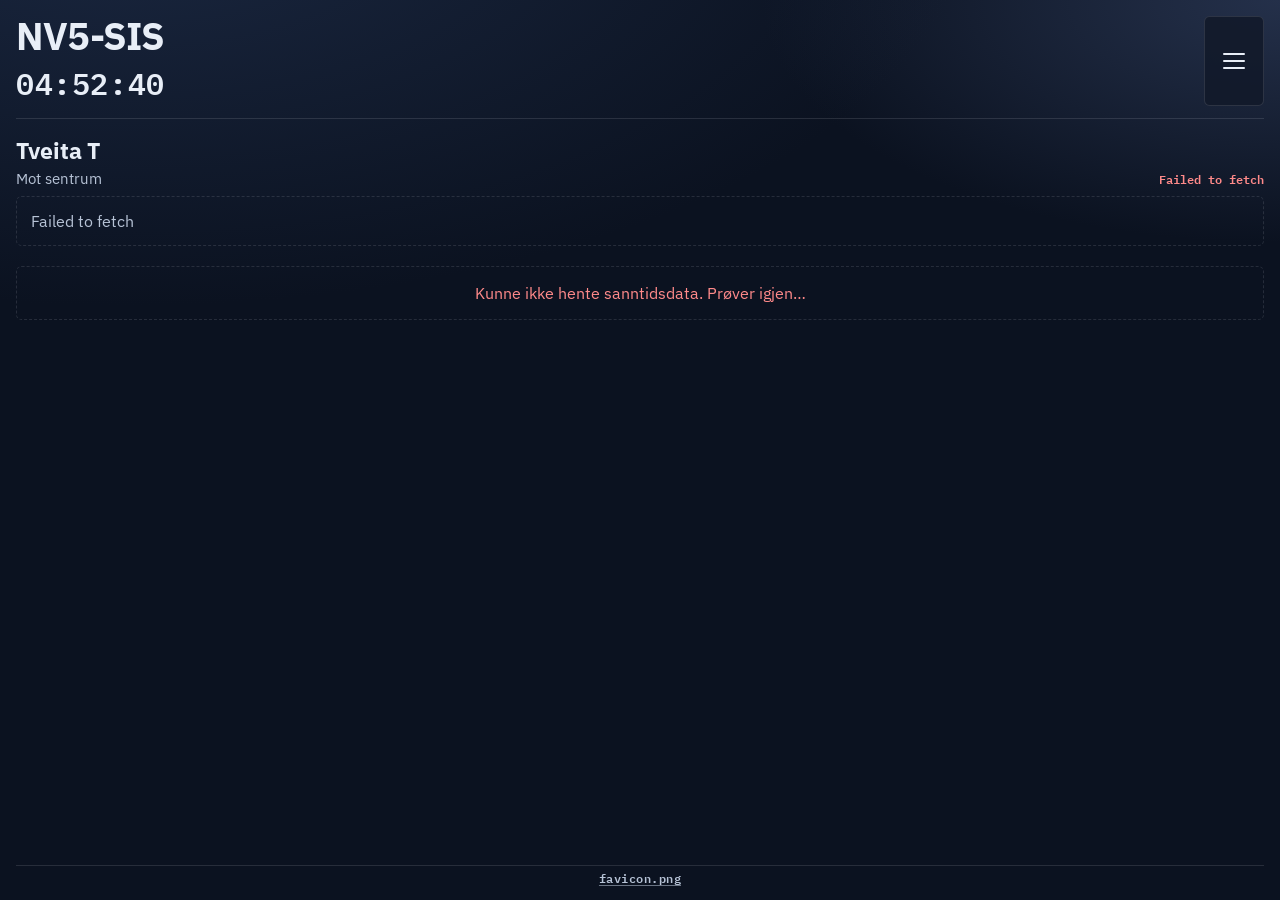
==== commit 3fb35911: "Split add-stop flow from settings and add tabbed layout Move holdeplass search into a dedicated menu" ====
--- a/index.html
+++ b/index.html
@@ -58,6 +58,9 @@
             <span class="menu__icon" aria-hidden="true"></span>
           </button>
           <div class="menu__panel" id="menuPanel" hidden>
+            <button type="button" class="menu__item" id="addStopOpen">
+              Legg til holdeplass
+            </button>
             <button type="button" class="menu__item" id="settingsOpen">
               Innstillinger
             </button>
@@ -116,96 +119,175 @@
           </div>
         </header>
 
-        <label class="settings__field">
-          <span>Elementer per holdeplass</span>
-          <input
-            type="number"
-            id="elementsPerQuay"
-            min="2"
-            max="8"
-            step="1"
-            value="3"
-          />
-          <small>Siste element viser de neste 4 avgangstidene som ticker</small>
-        </label>
-
-        <fieldset class="settings__fieldset">
-          <legend>Avgangsinformasjon</legend>
-          <label class="settings__check">
-            <input type="checkbox" id="showJourneyProgress" checked />
-            <span>Vis sist sett / forventet posisjon</span>
-          </label>
-          <label class="settings__check">
-            <input type="checkbox" id="showOccupancy" checked />
-            <span>Vis belegg når tilgjengelig (ikke passasjertall)</span>
-          </label>
-          <label class="settings__check">
-            <input type="checkbox" id="showServiceRuns" checked />
-            <span>Vis tjenestekjøring (ellers skjules)</span>
-          </label>
-          <label class="settings__check">
-            <input type="checkbox" id="showBuildInfo" checked />
-            <span>Vis commit-hash i footer (server / main)</span>
-          </label>
-        </fieldset>
-
-        <label class="settings__field">
-          <span>Sjekk tavlekode fra GitHub (main)</span>
-          <select id="githubCheckInterval">
-            <option value="60">Hvert minutt</option>
-            <option value="300" selected>Hvert 5. minutt</option>
-            <option value="900">Hvert 15. minutt</option>
-            <option value="1800">Hvert 30. minutt</option>
-            <option value="3600">Hver time</option>
-          </select>
-          <small>
-            Styrer hvor ofte tavlen (HTML/CSS/JS) sjekkes fra main (minst
-            hvert minutt). Bruk «Hent ny tavle» i menyen for å hente med en
-            gang.
-          </small>
-        </label>
-
-        <div class="settings__field">
-          <span>Serverfiler (server-branch)</span>
+        <nav class="settings__tabs" role="tablist" aria-label="Innstillingsseksjoner">
           <button
             type="button"
-            class="settings__action"
-            id="syncServer"
-            title="Henter PHP/serverfiler fra GitHub-branchen server"
+            class="settings__tab"
+            role="tab"
+            id="settingsTabBoard"
+            aria-selected="true"
+            aria-controls="settingsPanelBoard"
+            data-tab="board"
           >
-            Bygg siden på nytt
+            Tavle
           </button>
-          <small>
-            Sjekkes automatisk hver time. Bruk knappen bare når serverkoden er
-            endret.
-          </small>
-        </div>
-
-        <section class="settings__section" aria-labelledby="selectedQuaysTitle">
-          <h3 id="selectedQuaysTitle">Valgte holdeplasser</h3>
+          <button
+            type="button"
+            class="settings__tab"
+            role="tab"
+            id="settingsTabSync"
+            aria-selected="false"
+            aria-controls="settingsPanelSync"
+            data-tab="sync"
+          >
+            Oppdatering
+          </button>
+          <button
+            type="button"
+            class="settings__tab"
+            role="tab"
+            id="settingsTabQuays"
+            aria-selected="false"
+            aria-controls="settingsPanelQuays"
+            data-tab="quays"
+          >
+            Holdeplasser
+          </button>
+        </nav>
+
+        <div
+          class="settings__tabpanel"
+          id="settingsPanelBoard"
+          role="tabpanel"
+          aria-labelledby="settingsTabBoard"
+          data-tabpanel="board"
+        >
+          <label class="settings__field">
+            <span>Elementer per holdeplass</span>
+            <input
+              type="number"
+              id="elementsPerQuay"
+              min="2"
+              max="8"
+              step="1"
+              value="3"
+            />
+            <small>Siste element viser de neste 4 avgangstidene som ticker</small>
+          </label>
+
+          <fieldset class="settings__fieldset">
+            <legend>Avgangsinformasjon</legend>
+            <label class="settings__check">
+              <input type="checkbox" id="showJourneyProgress" checked />
+              <span>Vis sist sett / forventet posisjon</span>
+            </label>
+            <label class="settings__check">
+              <input type="checkbox" id="showOccupancy" checked />
+              <span>Vis belegg når tilgjengelig (ikke passasjertall)</span>
+            </label>
+            <label class="settings__check">
+              <input type="checkbox" id="showServiceRuns" checked />
+              <span>Vis tjenestekjøring (ellers skjules)</span>
+            </label>
+            <label class="settings__check">
+              <input type="checkbox" id="showBuildInfo" checked />
+              <span>Vis commit-hash i footer (server / main)</span>
+            </label>
+          </fieldset>
+        </div>
+
+        <div
+          class="settings__tabpanel"
+          id="settingsPanelSync"
+          role="tabpanel"
+          aria-labelledby="settingsTabSync"
+          data-tabpanel="sync"
+          hidden
+        >
+          <label class="settings__field">
+            <span>Sjekk tavlekode fra GitHub (main)</span>
+            <select id="githubCheckInterval">
+              <option value="60">Hvert minutt</option>
+              <option value="300" selected>Hvert 5. minutt</option>
+              <option value="900">Hvert 15. minutt</option>
+              <option value="1800">Hvert 30. minutt</option>
+              <option value="3600">Hver time</option>
+            </select>
+            <small>
+              Styrer hvor ofte tavlen (HTML/CSS/JS) sjekkes fra main (minst
+              hvert minutt). Bruk «Hent ny tavle» i menyen for å hente med en
+              gang.
+            </small>
+          </label>
+
+          <div class="settings__field">
+            <span>Serverfiler (server-branch)</span>
+            <button
+              type="button"
+              class="settings__action"
+              id="syncServer"
+              title="Henter PHP/serverfiler fra GitHub-branchen server"
+            >
+              Bygg siden på nytt
+            </button>
+            <small>
+              Sjekkes automatisk hver time. Bruk knappen bare når serverkoden er
+              endret.
+            </small>
+          </div>
+        </div>
+
+        <div
+          class="settings__tabpanel"
+          id="settingsPanelQuays"
+          role="tabpanel"
+          aria-labelledby="settingsTabQuays"
+          data-tabpanel="quays"
+          hidden
+        >
+          <p class="settings__hint">
+            Fjern holdeplasser eller begrens hvilke linjer som vises. For å legge
+            til nye, bruk «Legg til holdeplass» i menyen.
+          </p>
           <ul class="settings__quays" id="selectedQuays"></ul>
-        </section>
-
-        <section class="settings__section" aria-labelledby="addStopTitle">
-          <h3 id="addStopTitle">Legg til holdeplass</h3>
-          <p class="settings__hint">
-            Velg «Alle retninger» eller én kai/retning, deretter linjer.
-          </p>
-          <label class="settings__field">
-            <span>Søk</span>
-            <input
-              type="search"
-              id="stopSearch"
-              placeholder="F.eks. Tveita T"
-              autocomplete="off"
-            />
-          </label>
-          <ul class="settings__results" id="searchResults"></ul>
-          <div class="settings__quay-pick" id="quayPick" hidden>
-            <p class="settings__hint" id="quayPickTitle"></p>
-            <ul class="settings__results" id="quayResults"></ul>
-          </div>
-        </section>
+        </div>
+      </form>
+    </dialog>
+
+    <dialog
+      class="add-stop"
+      id="addStopDialog"
+      aria-labelledby="addStopTitle"
+    >
+      <form method="dialog" class="add-stop__panel" id="addStopForm">
+        <header class="add-stop__header">
+          <h2 id="addStopTitle">Legg til holdeplass</h2>
+          <button type="submit" class="add-stop__close" value="cancel">Lukk</button>
+        </header>
+
+        <p class="add-stop__step" id="addStopStep" aria-live="polite">
+          Steg 1 · Søk
+        </p>
+
+        <label class="settings__field">
+          <span>Søk etter holdeplass</span>
+          <input
+            type="search"
+            id="stopSearch"
+            placeholder="F.eks. Tveita T"
+            autocomplete="off"
+            enterkeyhint="search"
+          />
+        </label>
+
+        <p class="add-stop__hint" id="searchHint">Skriv minst 2 tegn for å søke</p>
+
+        <ul class="settings__results" id="searchResults" aria-live="polite"></ul>
+
+        <div class="add-stop__quay-pick" id="quayPick" hidden>
+          <p class="settings__hint" id="quayPickTitle"></p>
+          <ul class="settings__results" id="quayResults"></ul>
+        </div>
       </form>
     </dialog>
 
--- a/css/kiosk.css
+++ b/css/kiosk.css
@@ -797,11 +797,53 @@
   gap: 0.75rem;
   position: sticky;
   top: 0;
-  z-index: 1;
+  z-index: 2;
   margin: -1rem -1rem 0;
   padding: 1rem;
   background: #121a2b;
   border-bottom: 1px solid var(--line);
+}
+
+.settings__tabs {
+  display: flex;
+  gap: 0.35rem;
+  position: sticky;
+  top: 3.55rem;
+  z-index: 1;
+  margin: 0 -1rem;
+  padding: 0.65rem 1rem;
+  background: #121a2b;
+  border-bottom: 1px solid var(--line);
+}
+
+.settings__tab {
+  flex: 1;
+  appearance: none;
+  border: 1px solid var(--line);
+  border-radius: 0.35rem;
+  background: color-mix(in srgb, var(--bg) 70%, transparent);
+  color: var(--muted);
+  font: inherit;
+  font-size: 0.82rem;
+  font-weight: 600;
+  padding: 0.45rem 0.35rem;
+  cursor: pointer;
+}
+
+.settings__tab[aria-selected="true"] {
+  color: var(--text);
+  border-color: color-mix(in srgb, var(--accent) 45%, var(--line));
+  background: color-mix(in srgb, var(--accent) 14%, var(--bg));
+}
+
+.settings__tabpanel {
+  display: flex;
+  flex-direction: column;
+  gap: 1rem;
+}
+
+.settings__tabpanel[hidden] {
+  display: none;
 }
 
 .settings__header-actions {
@@ -1014,6 +1056,84 @@
 
 .settings__quay-pick {
   margin-top: 0.75rem;
+}
+
+.add-stop {
+  border: none;
+  padding: 0;
+  background: transparent;
+  max-width: min(32rem, calc(100vw - 1.5rem));
+  width: 100%;
+}
+
+.add-stop::backdrop {
+  background: rgba(5, 10, 20, 0.72);
+}
+
+.add-stop__panel {
+  margin: 0;
+  padding: 1rem;
+  background: #121a2b;
+  color: var(--text);
+  border: 1px solid var(--line);
+  border-radius: 0.5rem;
+  display: flex;
+  flex-direction: column;
+  gap: 0.85rem;
+  max-height: min(85dvh, 36rem);
+  overflow: auto;
+  user-select: text;
+}
+
+.add-stop__header {
+  display: flex;
+  align-items: center;
+  justify-content: space-between;
+  gap: 0.75rem;
+  position: sticky;
+  top: 0;
+  z-index: 1;
+  margin: -1rem -1rem 0;
+  padding: 1rem;
+  background: #121a2b;
+  border-bottom: 1px solid var(--line);
+}
+
+.add-stop__header h2 {
+  margin: 0;
+  font-size: 1.2rem;
+}
+
+.add-stop__close {
+  appearance: none;
+  border: 1px solid var(--line);
+  background: color-mix(in srgb, var(--bg) 70%, transparent);
+  color: var(--muted);
+  font: inherit;
+  border-radius: 0.3rem;
+  cursor: pointer;
+  padding: 0.35rem 0.65rem;
+  font-size: 0.85rem;
+}
+
+.add-stop__step {
+  margin: 0;
+  font-size: 0.82rem;
+  font-weight: 650;
+  color: color-mix(in srgb, var(--accent) 70%, var(--text));
+  letter-spacing: 0.01em;
+}
+
+.add-stop__hint {
+  margin: -0.35rem 0 0;
+  color: var(--muted);
+  font-size: 0.8rem;
+}
+
+.add-stop__quay-pick {
+  display: flex;
+  flex-direction: column;
+  gap: 0.5rem;
 }
 
 @keyframes rise {
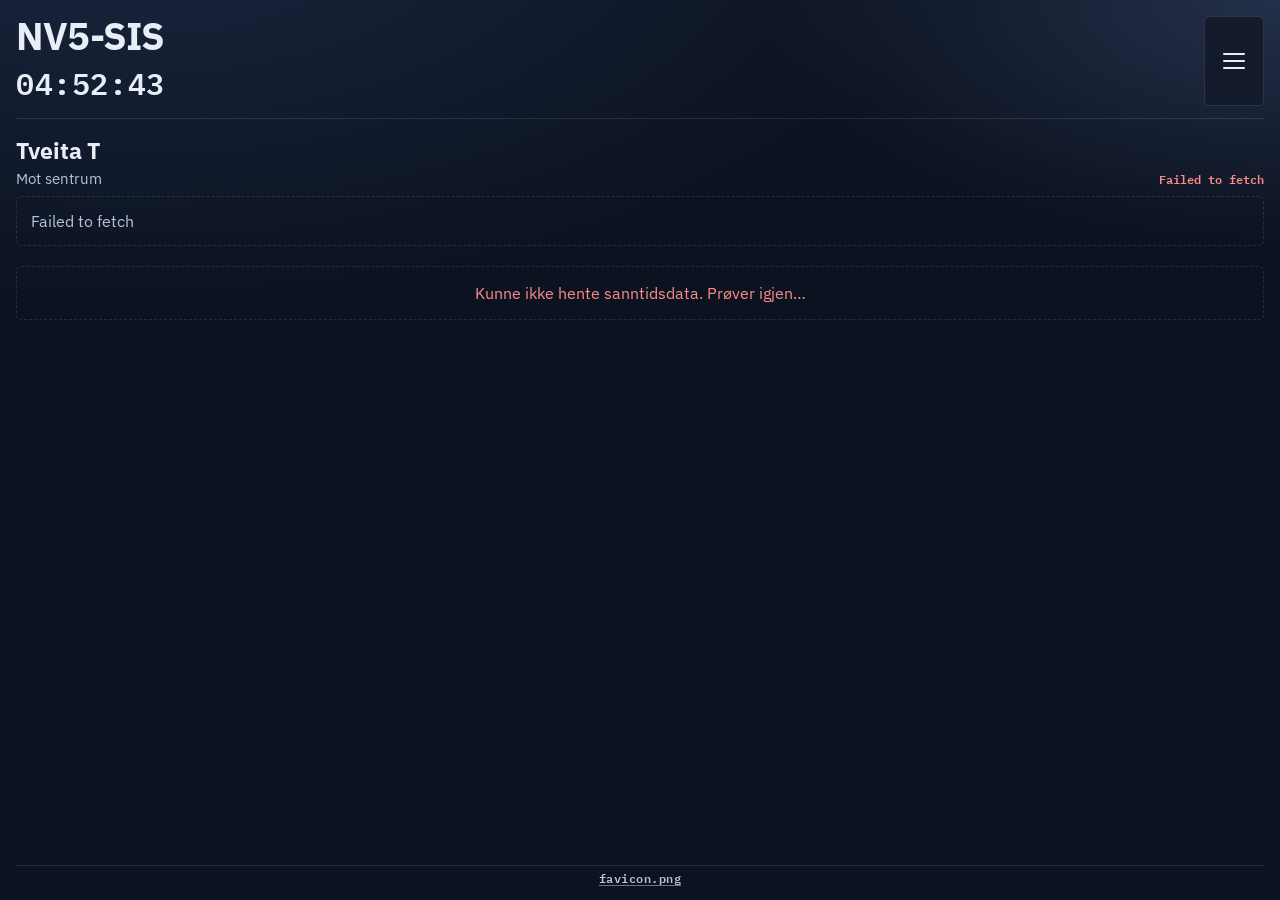
==== commit afee8948: "Allow multi-select when adding stop quays Replace instant-add buttons with checkboxes in step 2 so u" ====
--- a/index.html
+++ b/index.html
@@ -286,7 +286,20 @@
 
         <div class="add-stop__quay-pick" id="quayPick" hidden>
           <p class="settings__hint" id="quayPickTitle"></p>
-          <ul class="settings__results" id="quayResults"></ul>
+          <ul class="settings__results add-stop__quay-list" id="quayResults"></ul>
+          <div class="add-stop__actions" id="quayPickActions" hidden>
+            <button
+              type="button"
+              class="add-stop__confirm"
+              id="addStopConfirm"
+              disabled
+            >
+              Legg til valgte
+            </button>
+            <button type="button" class="add-stop__back" id="addStopBack">
+              Tilbake til søk
+            </button>
+          </div>
         </div>
       </form>
     </dialog>
--- a/css/kiosk.css
+++ b/css/kiosk.css
@@ -1136,6 +1136,95 @@
   gap: 0.5rem;
 }
 
+.add-stop__quay-list {
+  gap: 0.35rem;
+}
+
+.add-stop__quay-option {
+  display: flex;
+  align-items: flex-start;
+  gap: 0.65rem;
+  padding: 0.7rem 0.75rem;
+  border: 1px solid var(--line);
+  border-radius: 0.35rem;
+  cursor: pointer;
+}
+
+.add-stop__quay-option:has(.add-stop__quay-check:checked) {
+  border-color: color-mix(in srgb, var(--accent) 45%, var(--line));
+  background: color-mix(in srgb, var(--accent) 10%, var(--bg));
+}
+
+.add-stop__quay-check {
+  margin-top: 0.2rem;
+  flex-shrink: 0;
+}
+
+.add-stop__quay-copy {
+  display: flex;
+  flex-direction: column;
+  align-items: flex-start;
+  gap: 0.25rem;
+  min-width: 0;
+}
+
+.add-stop__quay-copy strong {
+  font-size: 0.95rem;
+  font-weight: 650;
+  line-height: 1.25;
+}
+
+.add-stop__quay-copy span {
+  color: var(--muted);
+  font-size: 0.8rem;
+  line-height: 1.35;
+}
+
+.add-stop__actions {
+  display: flex;
+  flex-direction: column;
+  gap: 0.5rem;
+  position: sticky;
+  bottom: 0;
+  margin: 0.25rem -1rem -1rem;
+  padding: 0.85rem 1rem 1rem;
+  background: linear-gradient(
+    180deg,
+    color-mix(in srgb, #121a2b 0%, transparent) 0%,
+    #121a2b 28%
+  );
+  border-top: 1px solid var(--line);
+}
+
+.add-stop__confirm,
+.add-stop__back {
+  appearance: none;
+  width: 100%;
+  padding: 0.7rem 0.9rem;
+  border: 1px solid var(--line);
+  border-radius: 0.35rem;
+  font: inherit;
+  font-size: 0.9rem;
+  font-weight: 600;
+  cursor: pointer;
+}
+
+.add-stop__confirm {
+  background: color-mix(in srgb, var(--accent) 20%, var(--bg));
+  border-color: color-mix(in srgb, var(--accent) 45%, var(--line));
+  color: var(--text);
+}
+
+.add-stop__confirm:disabled {
+  opacity: 0.45;
+  cursor: not-allowed;
+}
+
+.add-stop__back {
+  background: color-mix(in srgb, var(--bg) 70%, transparent);
+  color: var(--muted);
+}
+
 @keyframes rise {
   from {
     opacity: 0;
